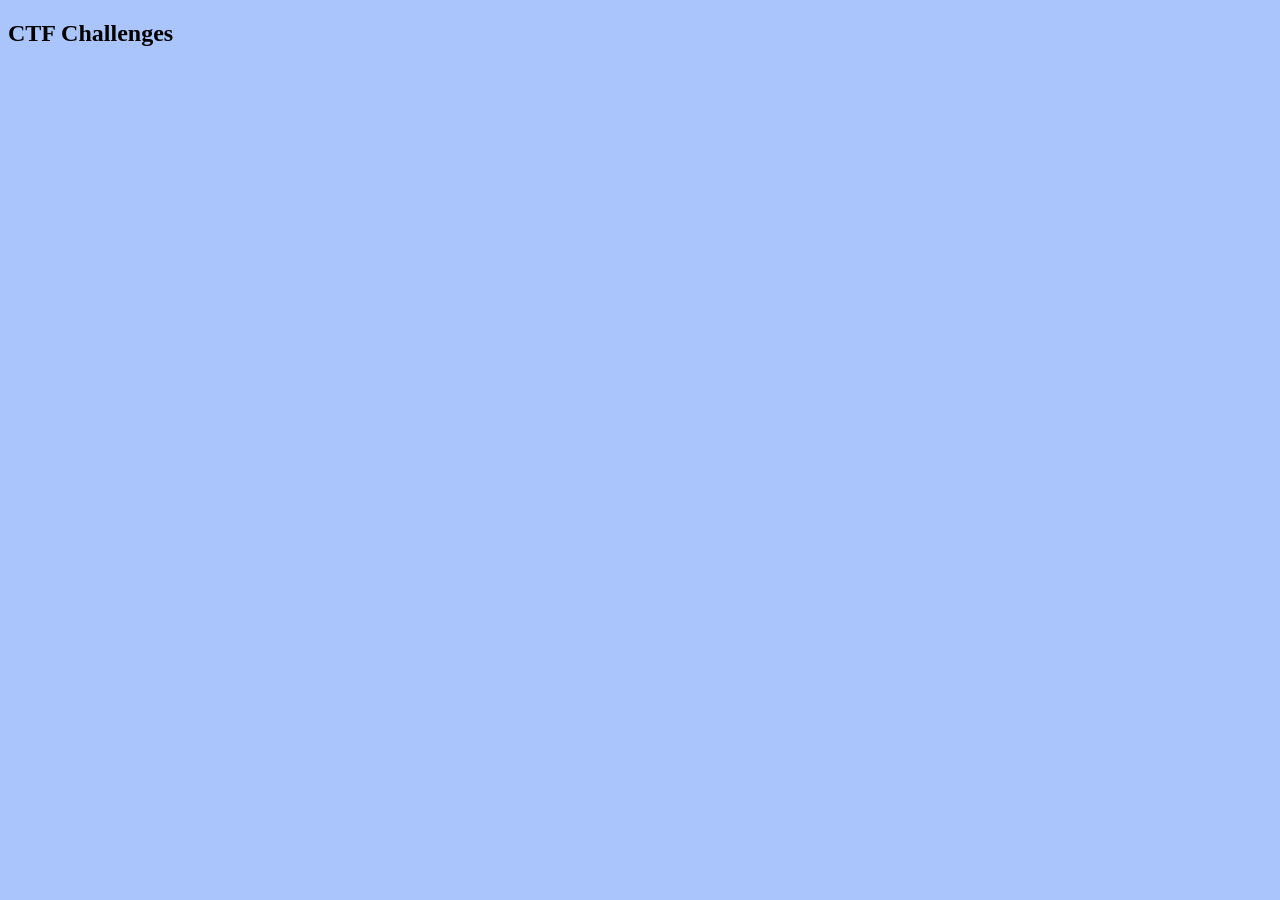
==== frontend/index.html @ 388de4cc "Restructuring files and directories" ====
<!DOCTYPE html>
<html class="hide-scrollbar">
  <head>
  <title>CTF Challenges</title>
    <link rel="stylesheet" href="styles.css">
  </head>
  <body>
    <h2>CTF Challenges</h2>
    <div id="table-container"></div>

    <script src="script.js"></script>
  </body>
</html>
---- frontend/styles.css ----
body {
    background-color: #a9c5fc;
}

table, th, td {
    border: 1px solid rgb(0, 0, 0);
    border-collapse: collapse;
    padding: 8px;
    text-align: left;
}

th {
    background-color: #ffc506;
}

tr:hover {
    background-color: #b0b0b0;
}
tr {
    background-color: #ffffff;
}

.difficulty-easy {
    background-color: rgb(109, 255, 136);
}
.difficulty-medium {
    background-color: rgb(245, 255, 109);
}
.difficulty-hard {
    background-color: rgb(255, 109, 109);
}

.hide-scrollbar {
    -ms-overflow-style: none;
    scrollbar-width: 0;
}
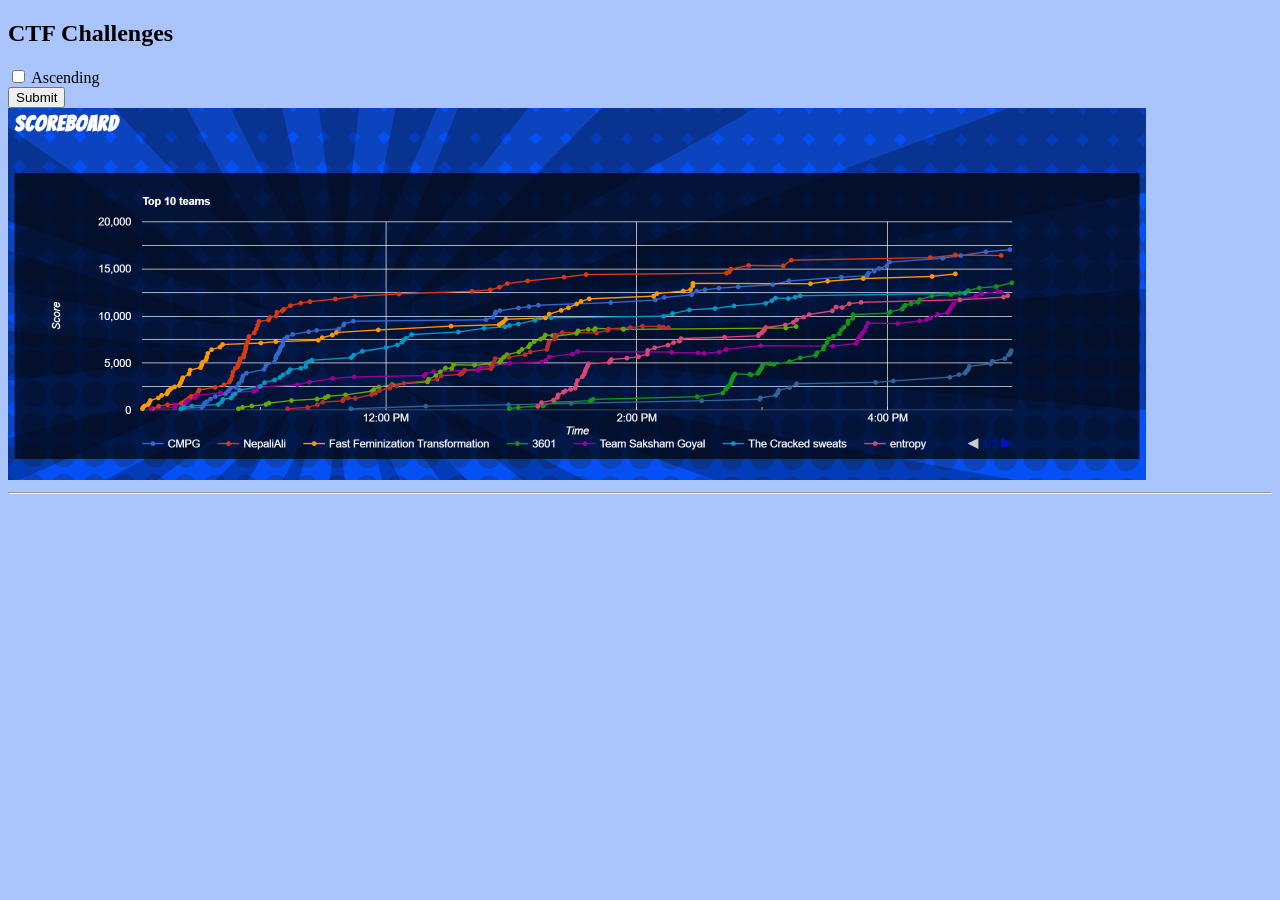
==== commit b4e36e9c: "Added VCR scoreboard to frontend" ====
--- a/frontend/index.html
+++ b/frontend/index.html
@@ -1,11 +1,20 @@
 <!DOCTYPE html>
-<html class="hide-scrollbar">
+<html>
   <head>
   <title>CTF Challenges</title>
     <link rel="stylesheet" href="styles.css">
   </head>
   <body>
     <h2>CTF Challenges</h2>
+    <form action="">
+      <input type="checkbox" id="isAscending" name="isAscending" value="True">
+      <label for="isAscending"> Ascending</label><br>
+      <input type="submit">
+    </form>
+
+    <img src="2025_scoreboard.png">
+    <hr>
+
     <div id="table-container"></div>
 
     <script src="script.js"></script>
--- a/frontend/styles.css
+++ b/frontend/styles.css
@@ -1,5 +1,14 @@
+body::-webkit-scrollbar, body::-webkit-scrollbar-button {
+    display: none; 
+}
+
 body {
     background-color: #a9c5fc;
+}
+
+img {
+    width: 1138px;
+    height: 372px;
 }
 
 table, th, td {
@@ -29,8 +38,3 @@
 .difficulty-hard {
     background-color: rgb(255, 109, 109);
 }
-
-.hide-scrollbar {
-    -ms-overflow-style: none;
-    scrollbar-width: 0;
-}
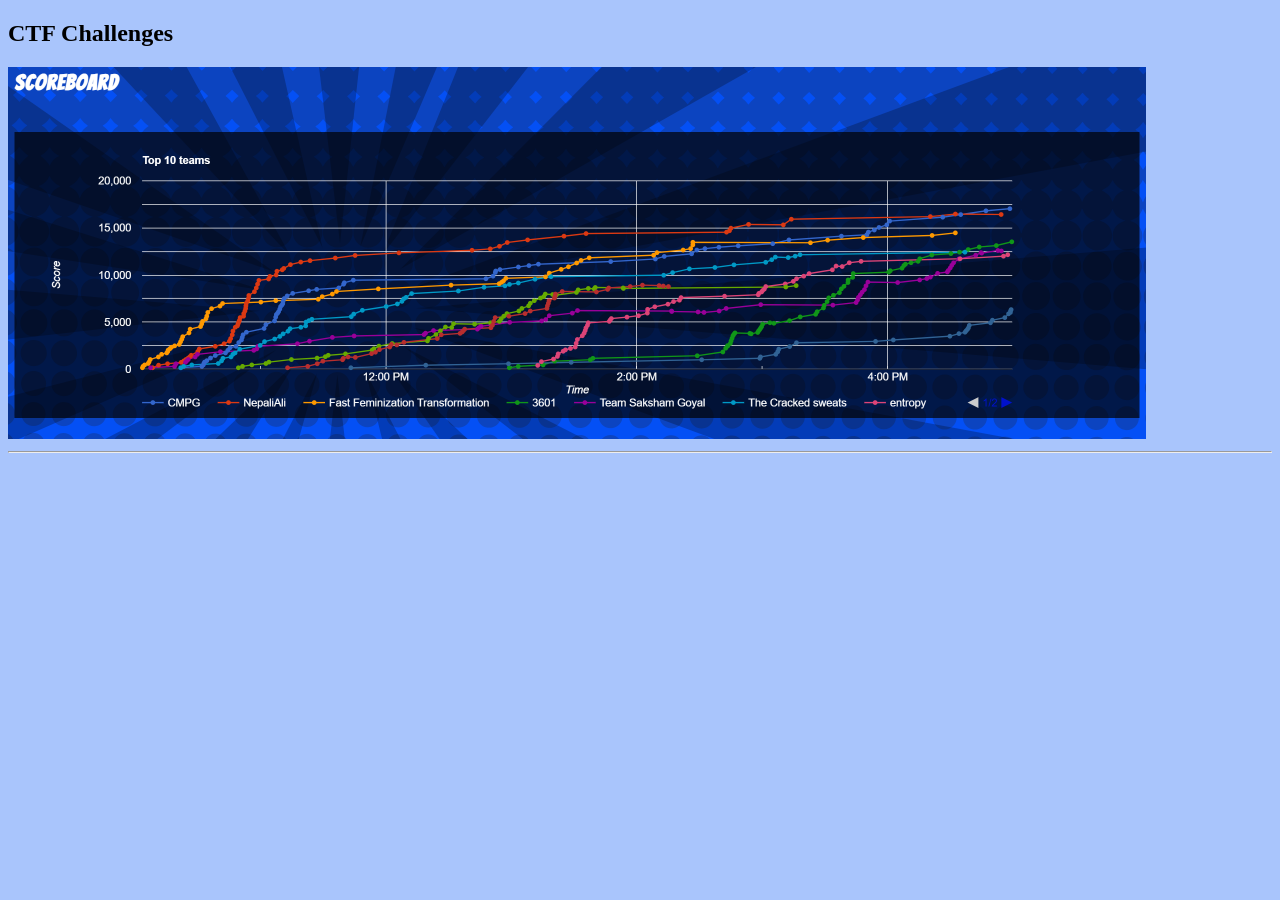
==== commit 256b6dbd: "More formatting updates" ====
--- a/frontend/index.html
+++ b/frontend/index.html
@@ -6,11 +6,6 @@
   </head>
   <body>
     <h2>CTF Challenges</h2>
-    <form action="">
-      <input type="checkbox" id="isAscending" name="isAscending" value="True">
-      <label for="isAscending"> Ascending</label><br>
-      <input type="submit">
-    </form>
 
     <img src="2025_scoreboard.png">
     <hr>
--- a/frontend/styles.css
+++ b/frontend/styles.css
@@ -30,11 +30,14 @@
 }
 
 .difficulty-easy {
-    background-color: rgb(109, 255, 136);
+    /* background-color: rgb(109, 255, 136); */
+    color: green;
 }
 .difficulty-medium {
-    background-color: rgb(245, 255, 109);
+    /* background-color: rgb(245, 255, 109); */
+    color: rgb(234, 183, 55);
 }
 .difficulty-hard {
-    background-color: rgb(255, 109, 109);
+    /* background-color: rgb(255, 109, 109); */
+    color: red;
 }
